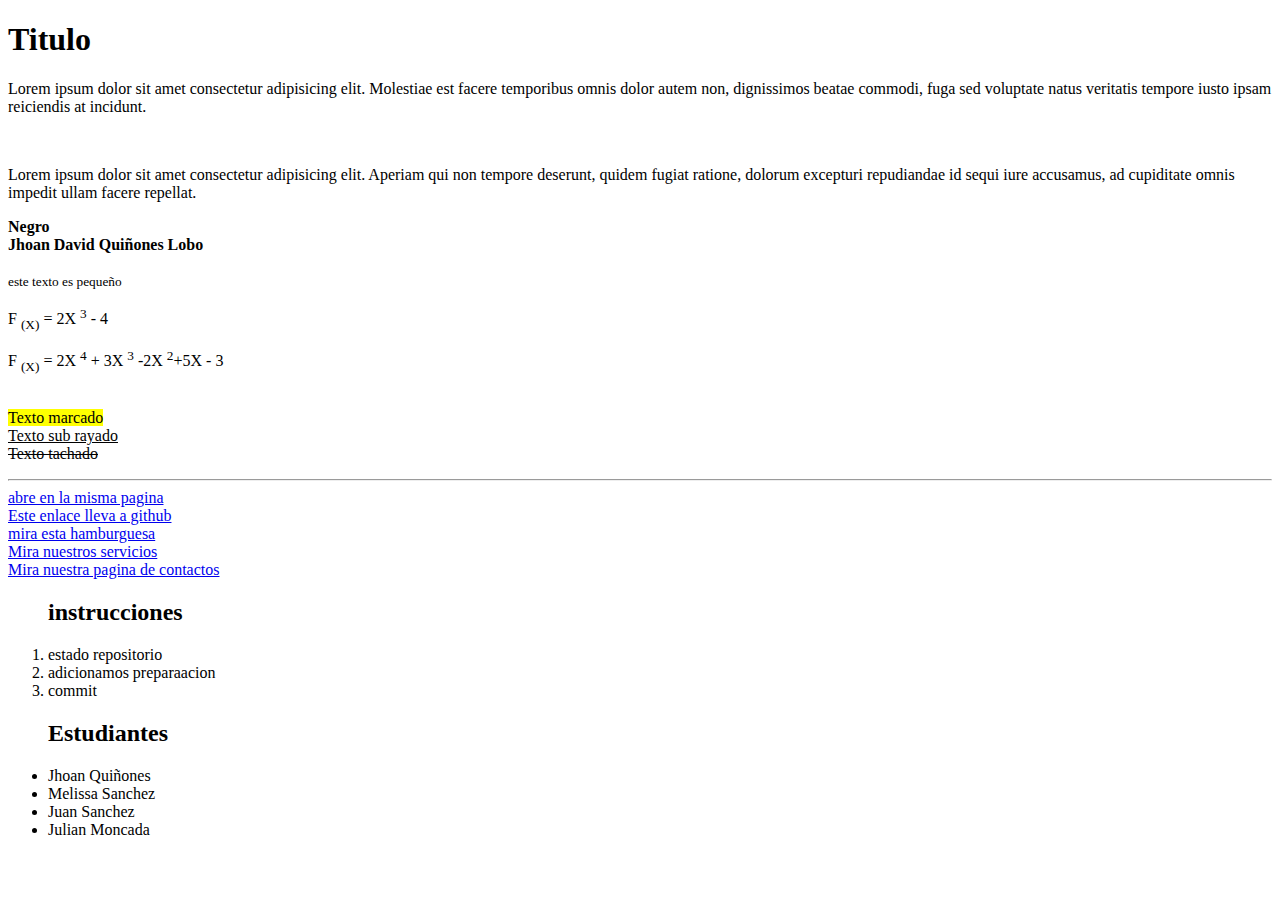
==== index.html @ f7ba7e28 "Codigo_base" ====
<!DOCTYPE html>
<html lang="en">
<head>
    <meta charset="UTF-8">
    <meta name="viewport" content="width=device-width, initial-scale=1.0">
    <title>Clase 1</title>
</head>
<body>
    <h1>Titulo</h1>
    <p>Lorem ipsum dolor sit amet consectetur adipisicing elit. Molestiae est facere temporibus omnis dolor autem non, dignissimos beatae commodi, fuga sed voluptate natus veritatis tempore iusto ipsam reiciendis at incidunt.</p>
    <br>
    <p>Lorem ipsum dolor sit amet consectetur adipisicing elit. Aperiam qui non tempore deserunt, quidem fugiat ratione, dolorum excepturi repudiandae id sequi iure accusamus, ad cupiditate omnis impedit ullam facere repellat.</p>
    <!--negrita, cursiva <i> sin peso semantico -->
    <b>Negro</b>
    <br>
    <!--negrita, cursiva <em> con peso semaantico -->
    <strong>Jhoan David Quiñones Lobo</strong>
    <br>
    <br>

    <small>este texto es pequeño</small>
    <br>
    <!--Formula matematica-->
    <p> F <sub>(X)</sub> = 2X <sup>3</sup> - 4</p>

    <p> F <sub>(X)</sub> = 2X <sup>4</sup> + 3X <sup>3</sup> -2X <sup>2</sup>+5X - 3<p>
    <br>

    <mark>Texto marcado</mark>
    <br>
    <ins>Texto sub rayado</ins>
    <br>
    <del>Texto tachado</del>
    <br>
    <hr>

    <a href="https://github.com/">abre en la misma pagina</a>
    <br>
    <a href="https://github.com/" target="_blank">Este enlace lleva a github</a>
    <br>
    <a href="img/food1.png" target="_blank"> mira esta hamburguesa</a>
    <br>
    <a href="paginas/servicios.html">Mira nuestros servicios</a>
    <br>
    <a href="paginas/contactos.html"> Mira nuestra pagina de contactos</a>
    
     <!-- listas ordenadas -->
    <ol>
        <h2>instrucciones</h2>
    
        <li>estado repositorio</li>
        <li>adicionamos preparaacion</li>
        <li>commit</li>
    </ol>

     <!-- listas desordenada -->
    <ul>
        <h2>Estudiantes</h2>
        <li>Jhoan Quiñones</li>
        <li>Melissa Sanchez</li>
        <li>Juan Sanchez</li>
        <li>Julian Moncada</li>
    </ul>
    
    
</body>
</html>
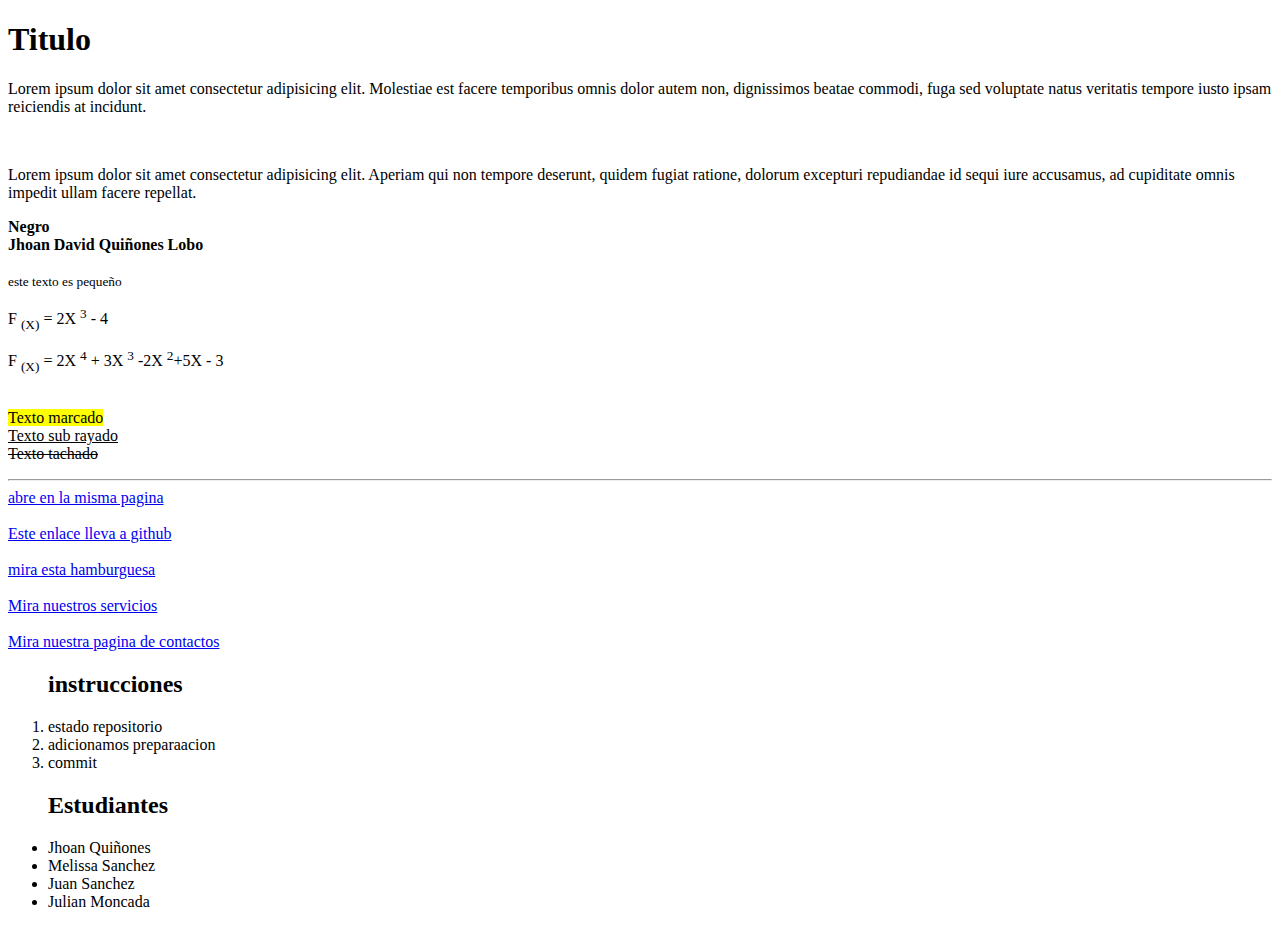
==== commit 1b6f44aa: "actualizacion" ====
--- a/index.html
+++ b/index.html
@@ -36,11 +36,15 @@
 
     <a href="https://github.com/">abre en la misma pagina</a>
     <br>
+    <br>
     <a href="https://github.com/" target="_blank">Este enlace lleva a github</a>
+    <br>
     <br>
     <a href="img/food1.png" target="_blank"> mira esta hamburguesa</a>
     <br>
+    <br>
     <a href="paginas/servicios.html">Mira nuestros servicios</a>
+    <br>
     <br>
     <a href="paginas/contactos.html"> Mira nuestra pagina de contactos</a>
     
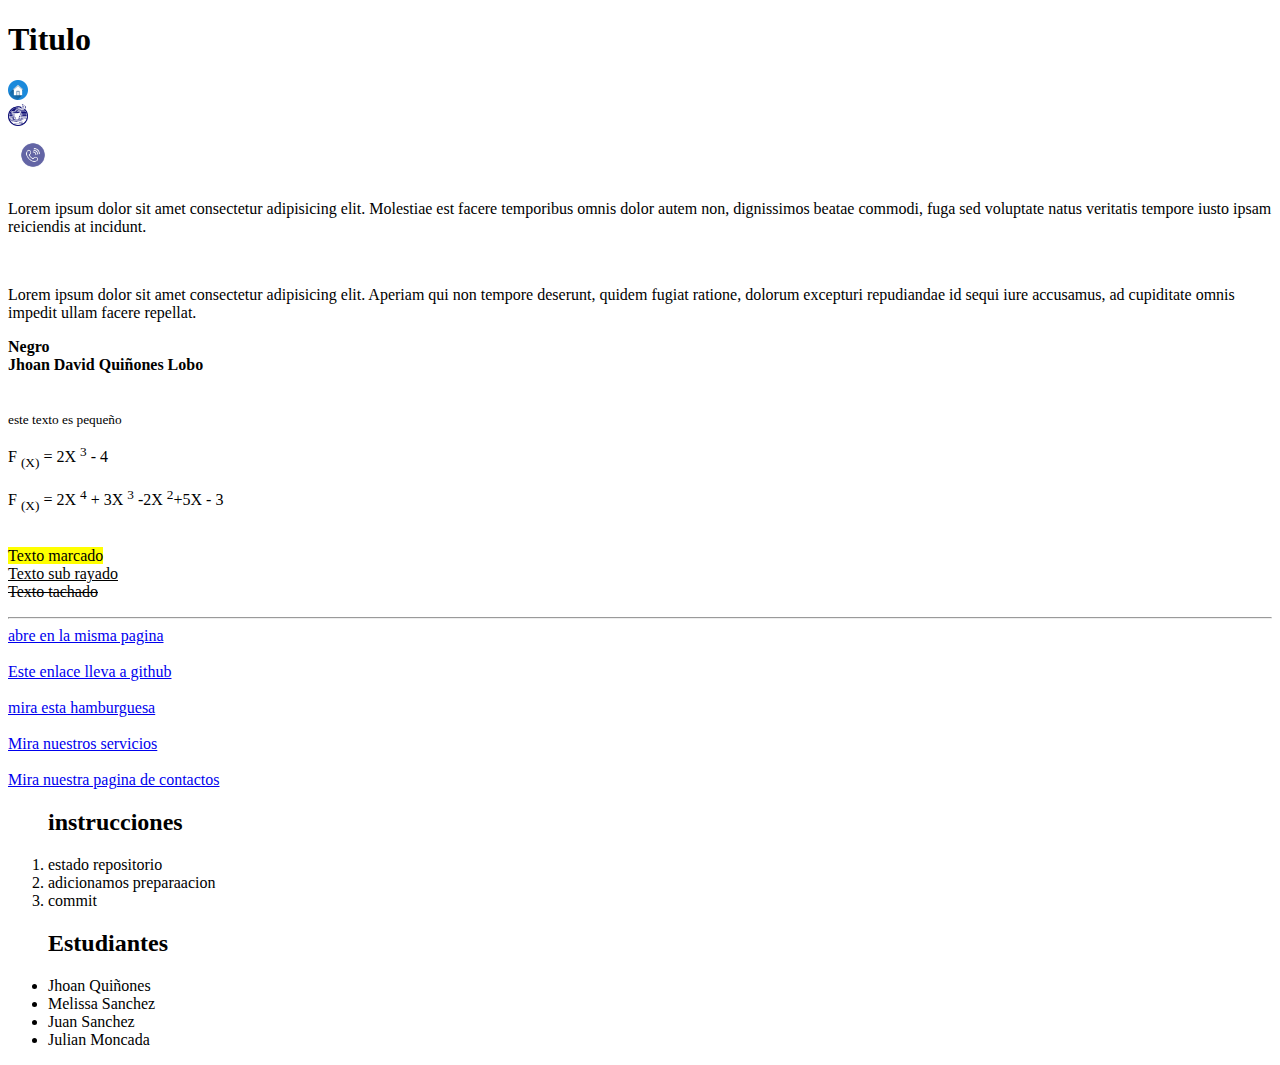
==== commit 27d4a19f: "Actualizacion 26-02-25" ====
--- a/index.html
+++ b/index.html
@@ -7,6 +7,18 @@
 </head>
 <body>
     <h1>Titulo</h1>
+    <a href="#">
+        <img src="img/house.png" alt="no cargo" width="20px">
+    </a>
+    <br>
+    <a href="paginas/servicios.html">
+        <img src="img/servicio.png" alt="no cargo" width="20px">
+    </a>
+    <br>
+    <a href="paginas/contactos.html">
+        <img src="img/contacto.png" alt="no cargo" width="50px">
+    </a>
+
     <p>Lorem ipsum dolor sit amet consectetur adipisicing elit. Molestiae est facere temporibus omnis dolor autem non, dignissimos beatae commodi, fuga sed voluptate natus veritatis tempore iusto ipsam reiciendis at incidunt.</p>
     <br>
     <p>Lorem ipsum dolor sit amet consectetur adipisicing elit. Aperiam qui non tempore deserunt, quidem fugiat ratione, dolorum excepturi repudiandae id sequi iure accusamus, ad cupiditate omnis impedit ullam facere repellat.</p>
@@ -17,7 +29,7 @@
     <strong>Jhoan David Quiñones Lobo</strong>
     <br>
     <br>
-
+    <br>
     <small>este texto es pequeño</small>
     <br>
     <!--Formula matematica-->
@@ -33,7 +45,6 @@
     <del>Texto tachado</del>
     <br>
     <hr>
-
     <a href="https://github.com/">abre en la misma pagina</a>
     <br>
     <br>
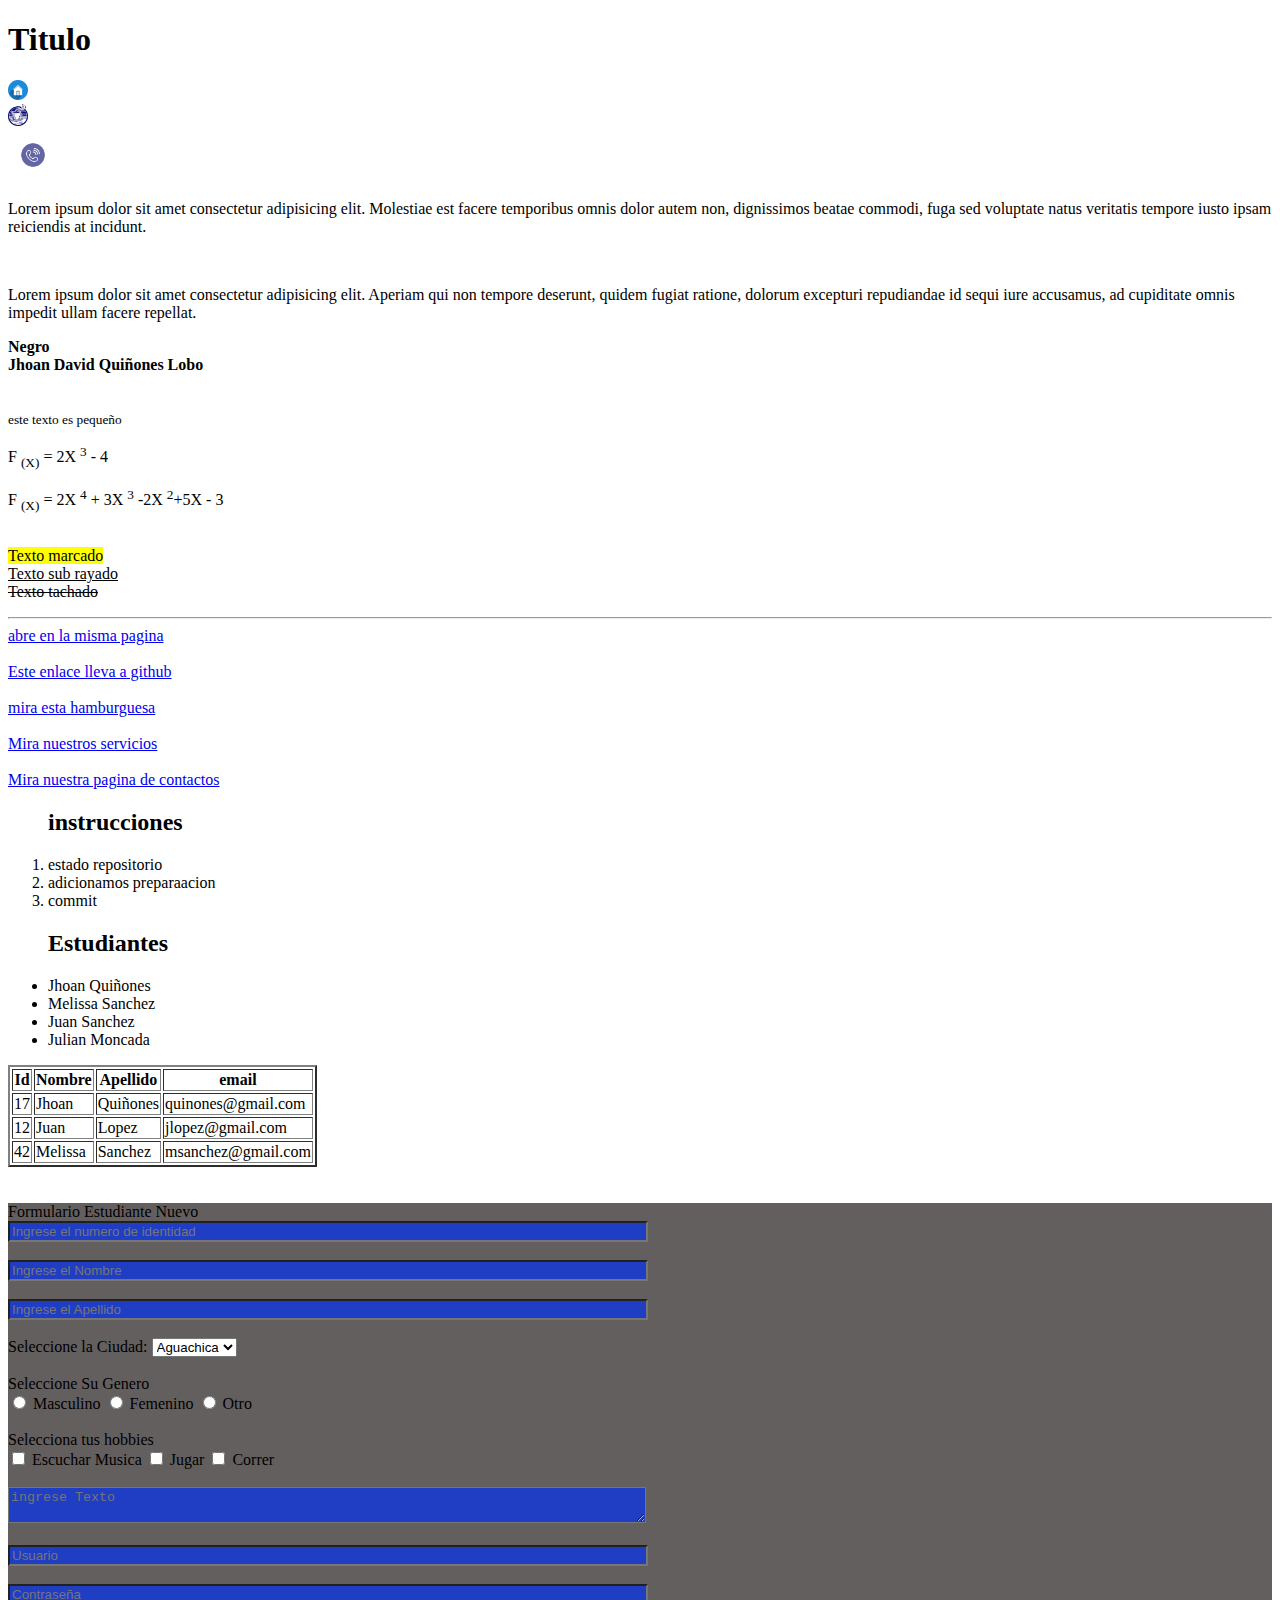
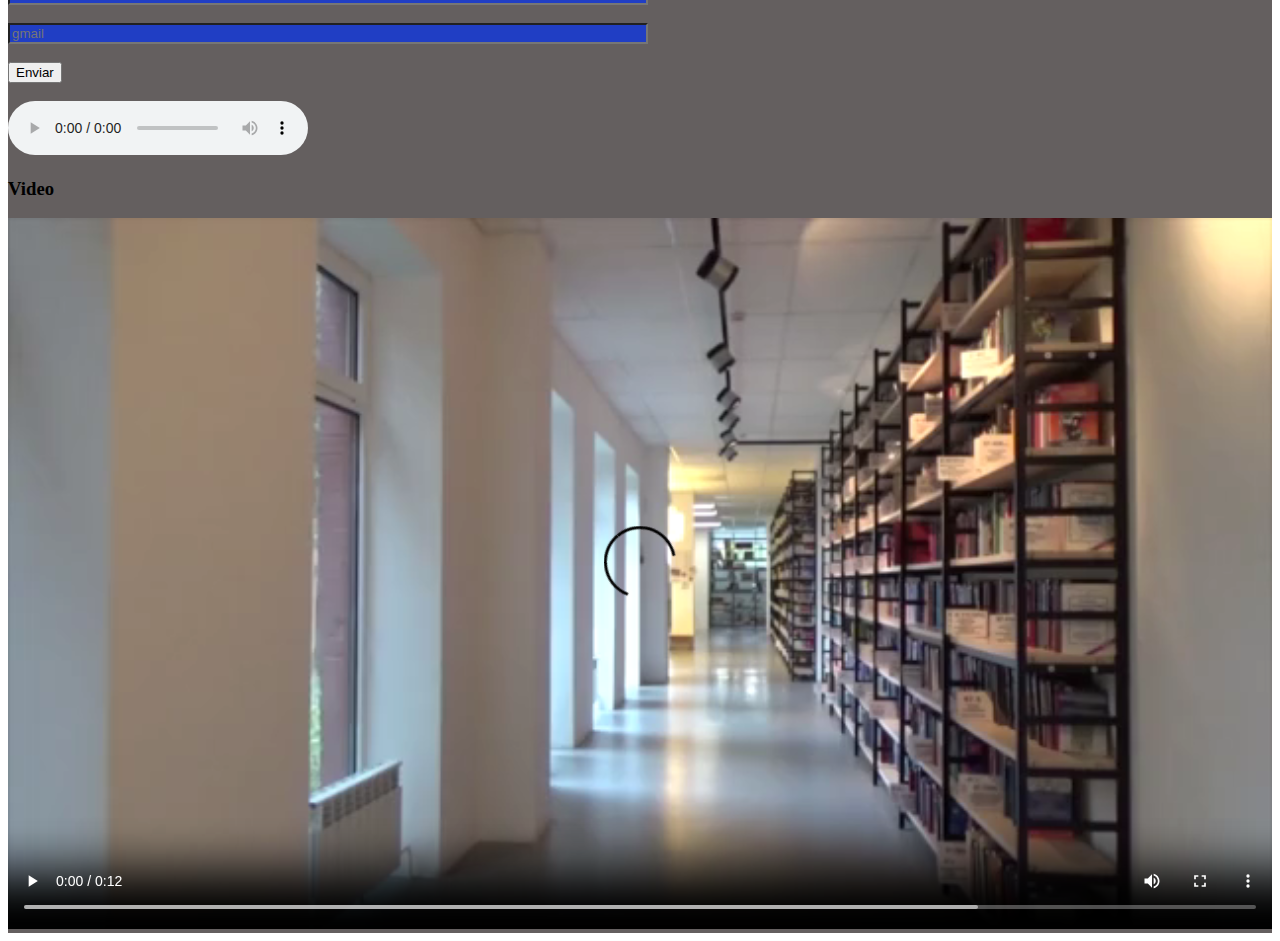
==== commit aa79867b: "Actualizacion 03-03-25" ====
--- a/index.html
+++ b/index.html
@@ -76,7 +76,89 @@
         <li>Juan Sanchez</li>
         <li>Julian Moncada</li>
     </ul>
-    
-    
+    <table border="2px">
+    <tr>
+        <th>Id</th>
+        <th>Nombre</th>
+        <th>Apellido</th>
+        <th>email</th>
+    </tr>
+    <tr>
+        <td>17</td>
+        <td>Jhoan</td>
+        <td>Quiñones</td>
+        <td>quinones@gmail.com</td>
+    </tr>
+    <tr>
+        <td>12</td>
+        <td>Juan</td>
+        <td>Lopez</td>
+        <td>jlopez@gmail.com</td>
+    </tr>
+    <tr>
+        <td>42</td>
+        <td>Melissa</td>
+        <td>Sanchez</td>
+        <td>msanchez@gmail.com</td>
+    </tr>
+    </table>
+    <br>
+    <br>
+    <!--formulario-->
+    <div style="width: 100%; background-color: rgb(100, 95, 95);">
+        <form action="">
+            <label for="">Formulario Estudiante Nuevo </label>
+            <br>
+            <input type="number" name="" id="" style="width: 50%; background-color: rgb(32, 62, 196);" placeholder="Ingrese el numero de identidad">
+            <br>
+            <br>
+            <input type="text" style="width: 50%; background-color: rgb(32, 62, 196);" placeholder="Ingrese el Nombre">
+            <br>
+            <br>
+            <input type="text" style="width: 50%; background-color: rgb(32, 62, 196);" placeholder="Ingrese el Apellido">
+            <br>
+            <br>
+            <label for="">Seleccione la Ciudad:</label>
+            <select name="" id="">
+                <option value="">Aguachica</option>
+                <option value="">Medellin</option>
+                <option value="">Bogota</option>
+            </select>
+            <br>
+            <br>
+            <label for="">Seleccione Su Genero</label>
+            <br>
+            <input type="radio" name="" id=""> <label for="">Masculino</label>
+            <input type="radio" name="" id=""> <label for="">Femenino</label>
+            <input type="radio" name="" id=""> <label for="">Otro</label>
+            <br>
+            <br>
+            <label for="">Selecciona tus hobbies</label>
+            <br>
+            <input type="checkbox" name="" id=""> <label for="">Escuchar Musica</label>
+            <input type="checkbox" name="" id=""> <label for="">Jugar</label>
+            <input type="checkbox" name="" id=""> <label for="">Correr</label>
+            <br>
+            <br>
+            <textarea name="" id="" style="width: 50%; background-color: rgb(32, 62, 196);" placeholder="ingrese Texto"></textarea>
+            <br>
+            <br>
+            <input type="text" name="" id="" placeholder="Usuario" style="width: 50%; background-color: rgb(32, 62, 196);">
+            <br>
+            <br>
+            <input type="password" name="" id="" placeholder="Contraseña" style="width: 50%; background-color: rgb(32, 62, 196);">
+            <br>
+            <br>
+            <input type="email" name="" id="" placeholder="gmail" style="width: 50%; background-color: rgb(32, 62, 196);">
+            <br>
+            <br>
+            <input type="submit" value="Enviar">
+            <br>
+            <br>
+            <audio src="/audio/audio1.mp3" controls></audio>
+            <h3>Video</h3>
+            <video src="/videos/video1.mp4" style="width: 100%;"controls></video>
+        </form>
+    </div>
 </body>
 </html>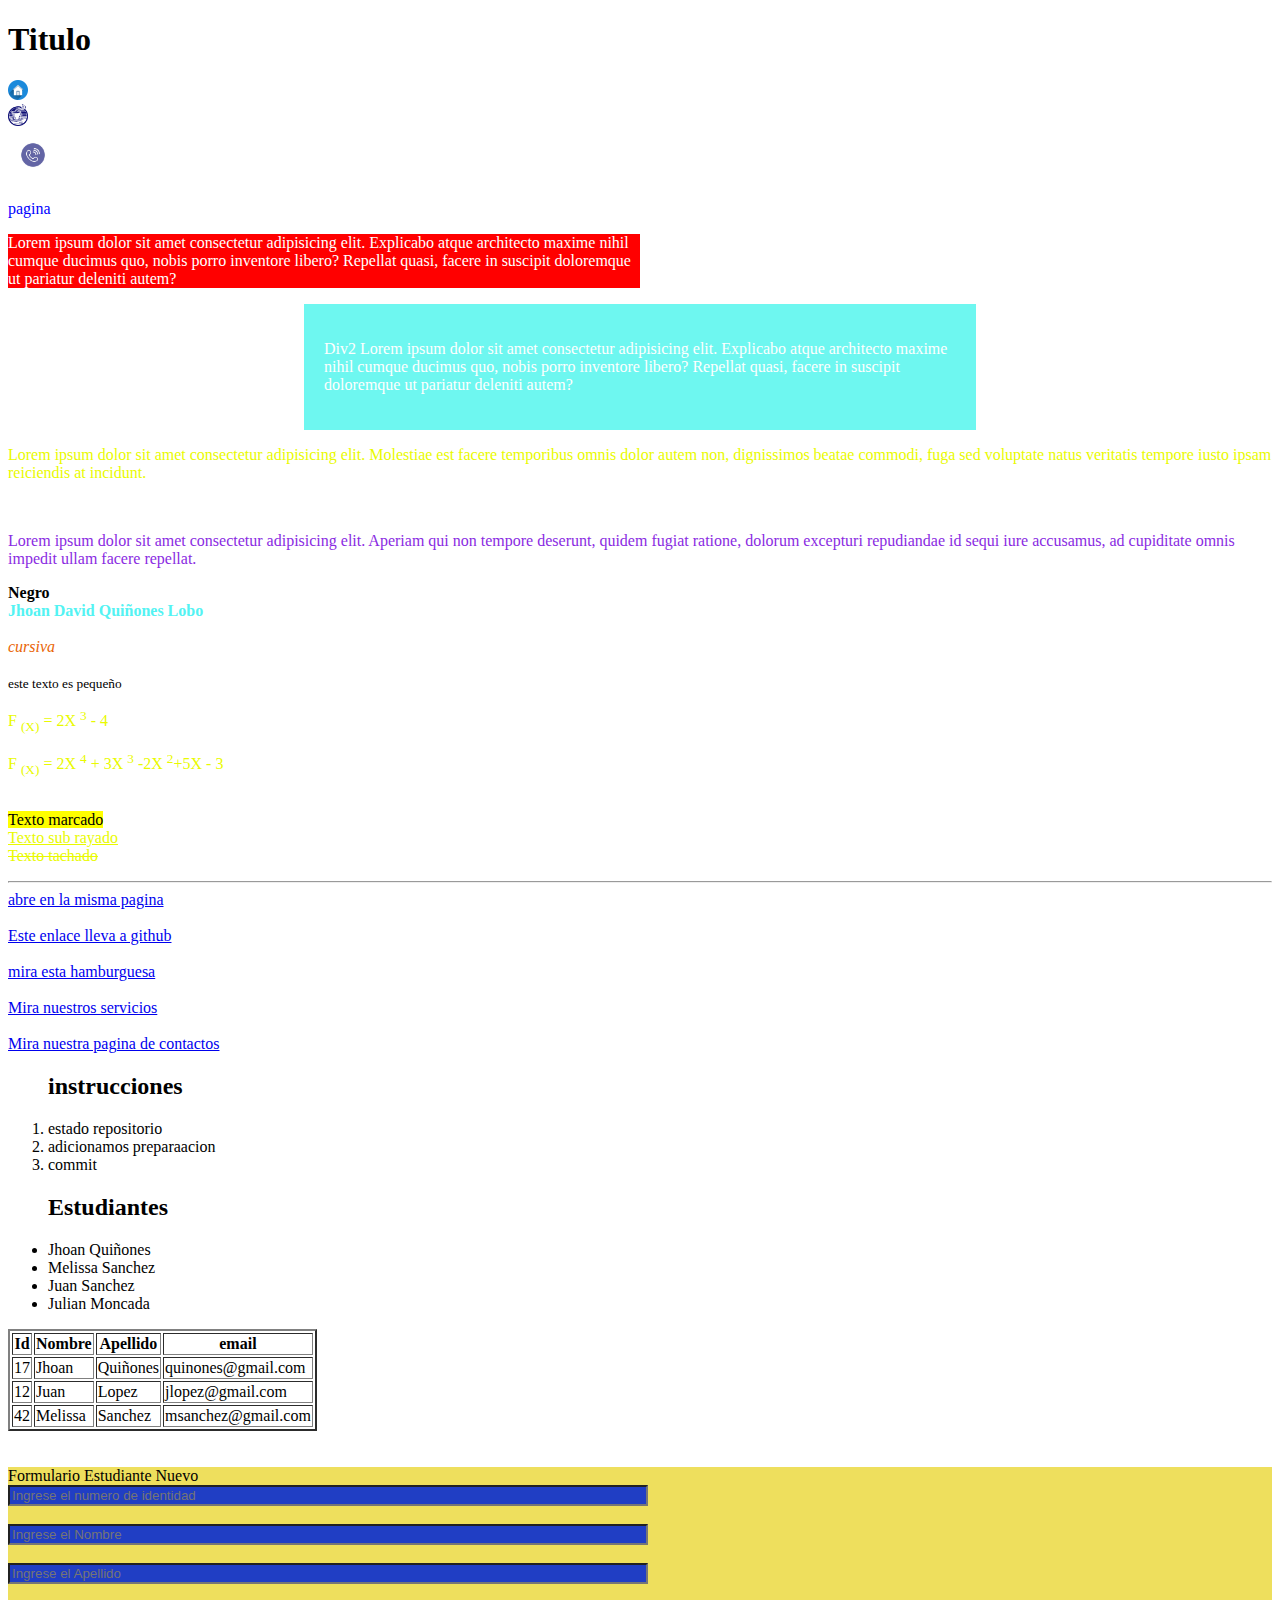
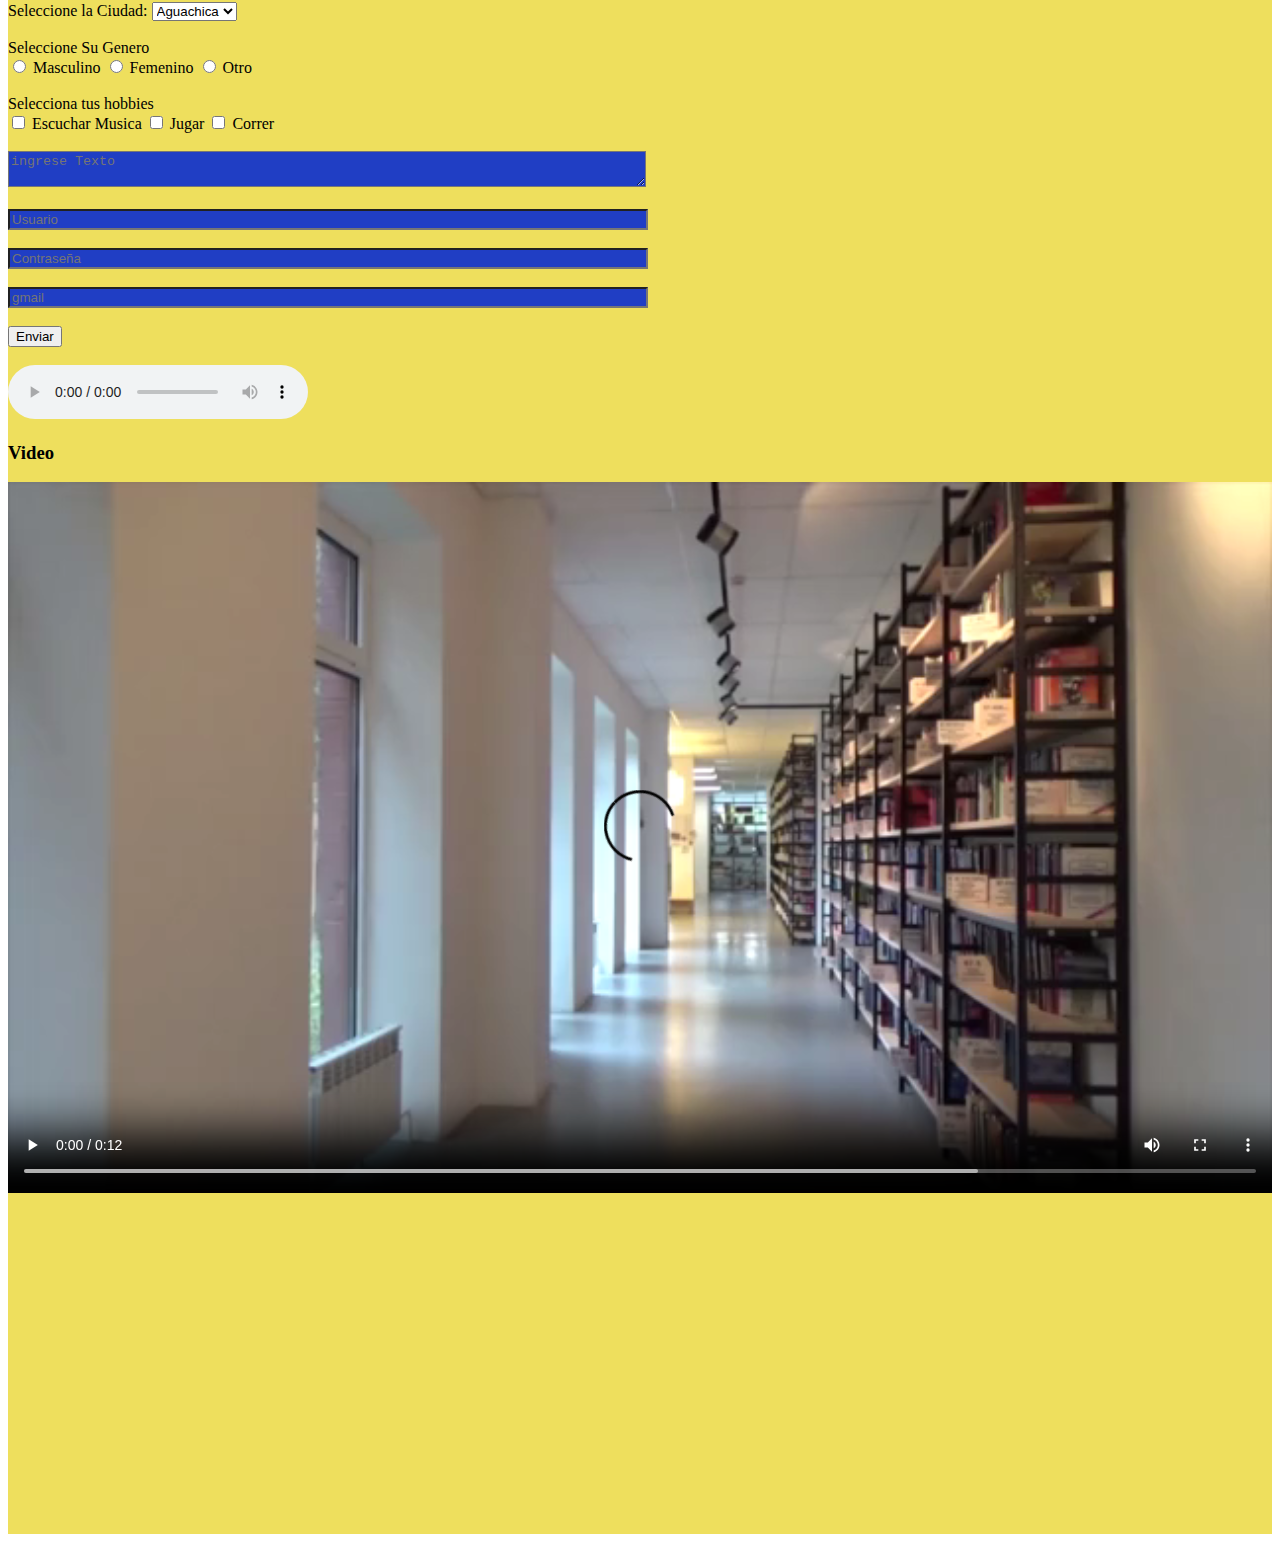
==== commit 08a37eab: "Actualizacion 05-03-25" ====
--- a/index.html
+++ b/index.html
@@ -4,6 +4,14 @@
     <meta charset="UTF-8">
     <meta name="viewport" content="width=device-width, initial-scale=1.0">
     <title>Clase 1</title>
+    <style>
+        p{
+            /* aplicar colores al texto */
+            color:rgb(233, 250, 0);
+            
+        }
+    </style>
+    <link rel="stylesheet" href="css/style.css">
 </head>
 <body>
     <h1>Titulo</h1>
@@ -18,16 +26,24 @@
     <a href="paginas/contactos.html">
         <img src="img/contacto.png" alt="no cargo" width="50px">
     </a>
-
+    <p class="pDiferente">pagina</p>
+    <div class="Div">
+        <p style="color: white;">Lorem ipsum dolor sit amet consectetur adipisicing elit. Explicabo atque architecto maxime nihil cumque ducimus quo, nobis porro inventore libero? Repellat quasi, facere in suscipit doloremque ut pariatur deleniti autem?</p>
+    </div>
+    <div class="Div2">
+        <p style="color: white;"> Div2 Lorem ipsum dolor sit amet consectetur adipisicing elit. Explicabo atque architecto maxime nihil cumque ducimus quo, nobis porro inventore libero? Repellat quasi, facere in suscipit doloremque ut pariatur deleniti autem?</p>
+    </div>
     <p>Lorem ipsum dolor sit amet consectetur adipisicing elit. Molestiae est facere temporibus omnis dolor autem non, dignissimos beatae commodi, fuga sed voluptate natus veritatis tempore iusto ipsam reiciendis at incidunt.</p>
     <br>
-    <p>Lorem ipsum dolor sit amet consectetur adipisicing elit. Aperiam qui non tempore deserunt, quidem fugiat ratione, dolorum excepturi repudiandae id sequi iure accusamus, ad cupiditate omnis impedit ullam facere repellat.</p>
+    <p class="JQ">Lorem ipsum dolor sit amet consectetur adipisicing elit. Aperiam qui non tempore deserunt, quidem fugiat ratione, dolorum excepturi repudiandae id sequi iure accusamus, ad cupiditate omnis impedit ullam facere repellat.</p>
     <!--negrita, cursiva <i> sin peso semantico -->
     <b>Negro</b>
     <br>
     <!--negrita, cursiva <em> con peso semaantico -->
-    <strong>Jhoan David Quiñones Lobo</strong>
+    <strong class="nSemantica">Jhoan David Quiñones Lobo</strong>
     <br>
+    <br>
+    <i class="RGB">cursiva</i>
     <br>
     <br>
     <small>este texto es pequeño</small>
@@ -105,7 +121,7 @@
     <br>
     <br>
     <!--formulario-->
-    <div style="width: 100%; background-color: rgb(100, 95, 95);">
+    <div style="width: 100%; background-color: rgb(238, 223, 93);">
         <form action="">
             <label for="">Formulario Estudiante Nuevo </label>
             <br>
@@ -155,9 +171,12 @@
             <input type="submit" value="Enviar">
             <br>
             <br>
-            <audio src="/audio/audio1.mp3" controls></audio>
+            <audio src="audio/audio1.mp3" controls></audio>
             <h3>Video</h3>
-            <video src="/videos/video1.mp4" style="width: 100%;"controls></video>
+            <video src="videos/video1.mp4" style="width: 100%;"controls></video>
+            <br>
+            <br>
+            <iframe width="560" height="315" src="https://www.youtube.com/embed/1V_xRb0x9aw?si=8L6VQoO3tNueAf0U" title="YouTube video player" frameborder="0" allow="accelerometer; autoplay; clipboard-write; encrypted-media; gyroscope; picture-in-picture; web-share" referrerpolicy="strict-origin-when-cross-origin" allowfullscreen></iframe>
         </form>
     </div>
 </body>
--- a/css/style.css
+++ b/css/style.css
@@ -0,0 +1,27 @@
+/*Esto es un comentario de una o varias lineas*/
+body{
+    background-color: rgba(255, 255, 255, 0.671);
+}
+
+.pDiferente{
+    color: blue;
+}
+.nSemantica{
+    color: rgb(83, 243, 243);
+}
+.JQ{
+    color: blueviolet;
+}
+.RGB{
+    color: rgb(233, 101, 6);
+}
+.Div{
+    width: 50%;
+    background-color: red;
+}
+.Div2{
+    width: 50%;
+    background-color: hsl(177, 89%, 70%);
+    margin: auto;
+    padding: 20px;
+}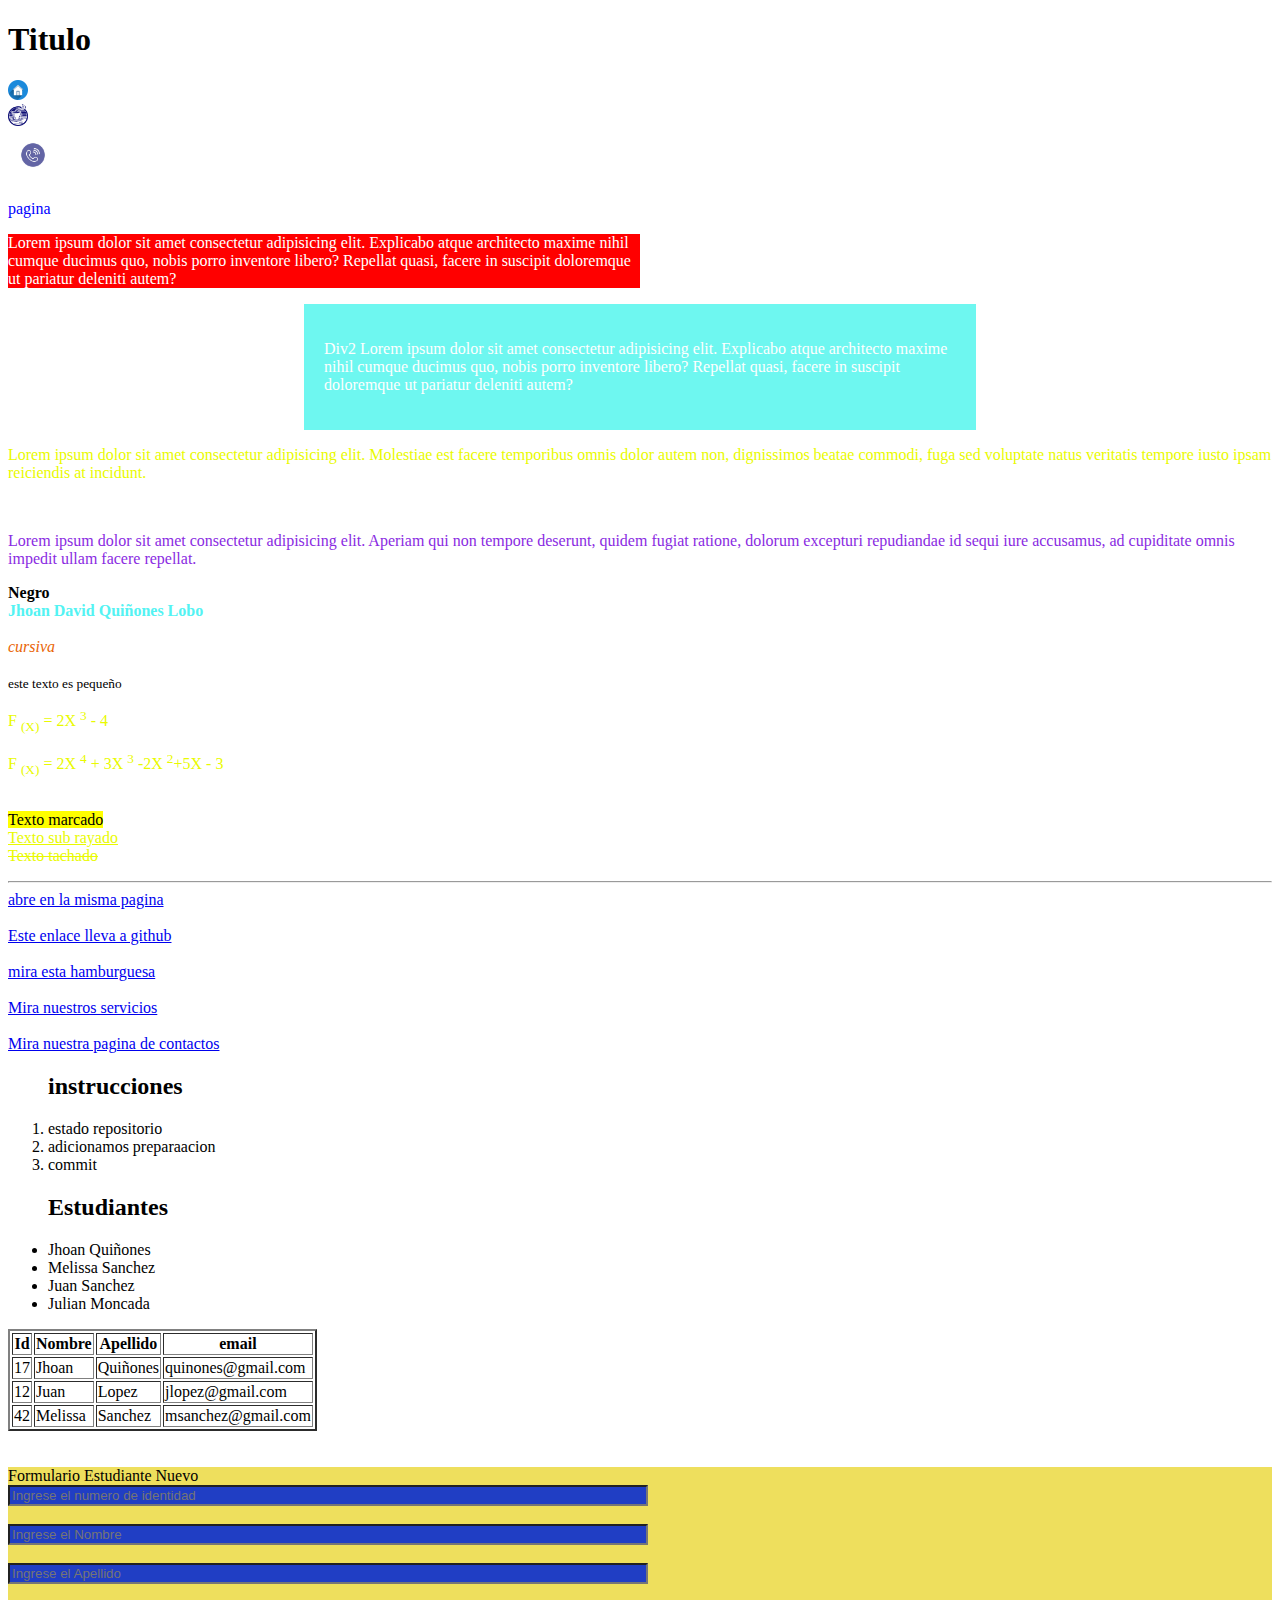
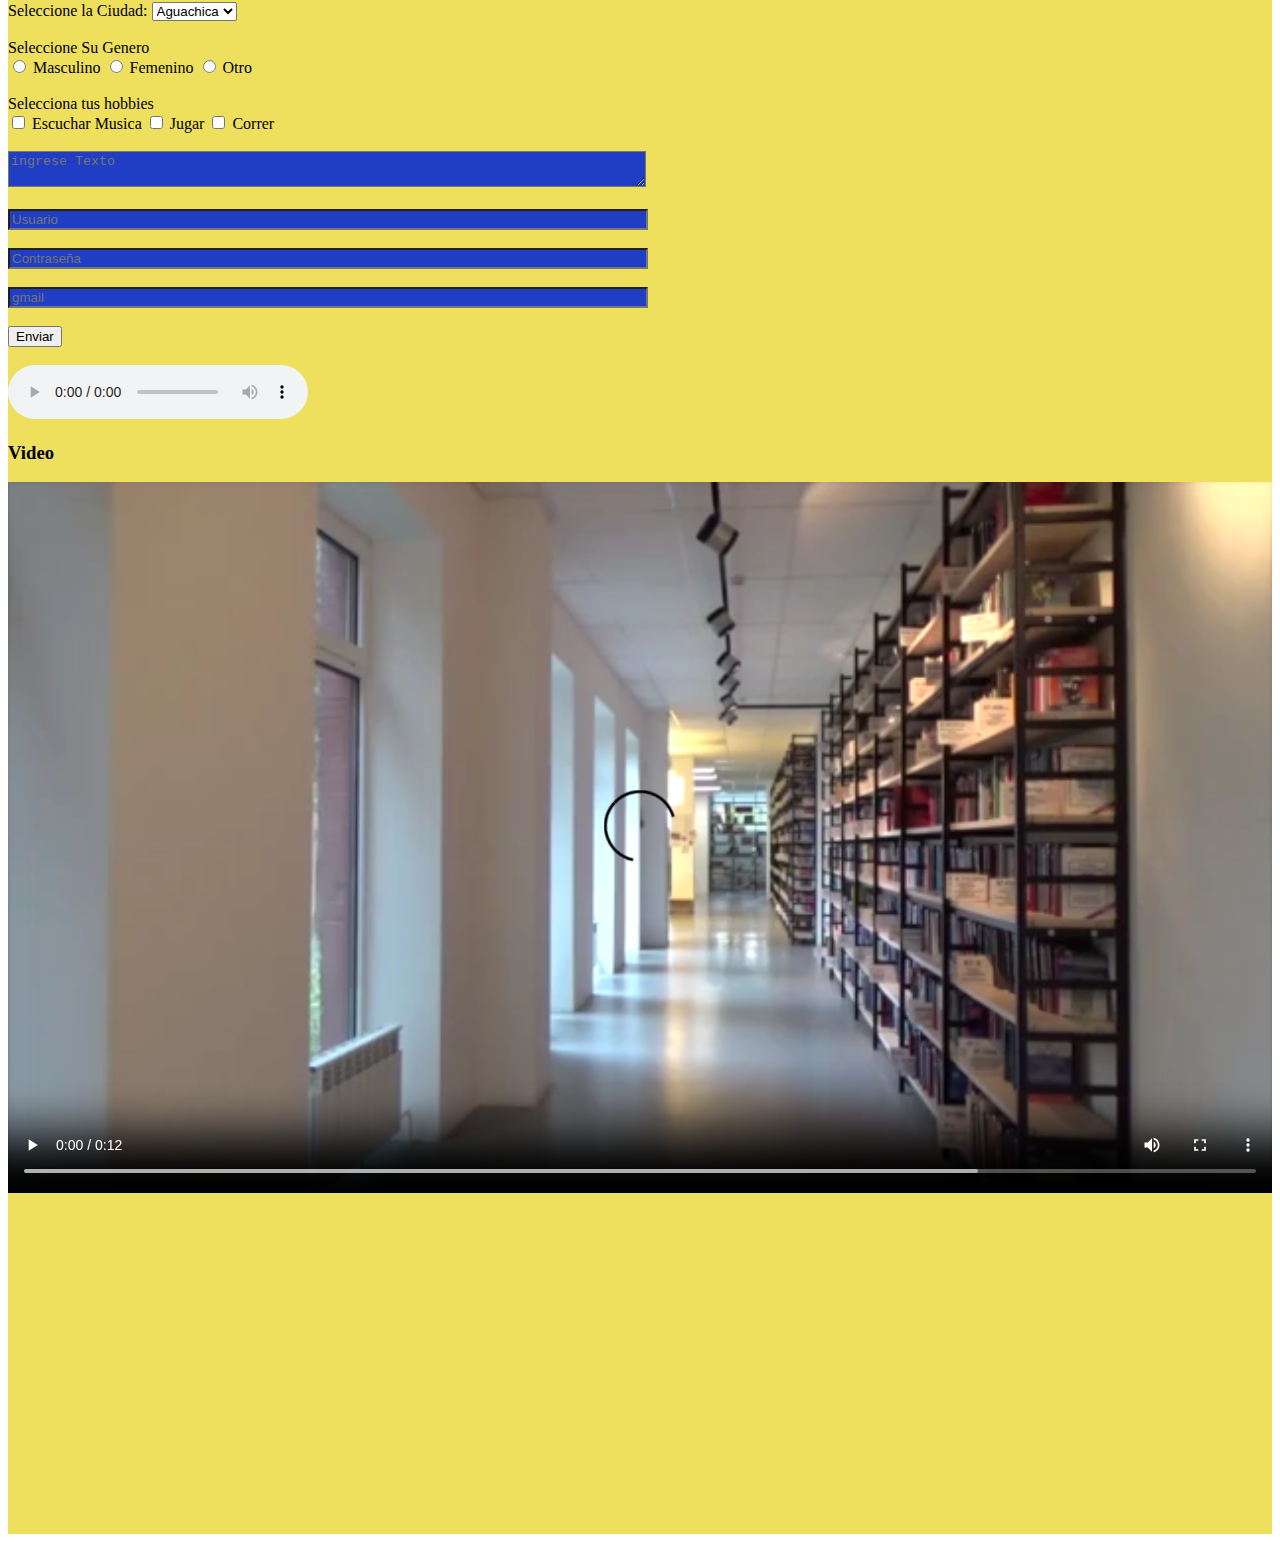
==== commit c3db3d56: "ultima actualizacion" ====
--- a/index.html
+++ b/index.html
@@ -144,9 +144,9 @@
             <br>
             <label for="">Seleccione Su Genero</label>
             <br>
-            <input type="radio" name="" id=""> <label for="">Masculino</label>
-            <input type="radio" name="" id=""> <label for="">Femenino</label>
-            <input type="radio" name="" id=""> <label for="">Otro</label>
+            <input type="radio" name="genero" id=""> <label for="">Masculino</label>
+            <input type="radio" name="genero" id=""> <label for="">Femenino</label>
+            <input type="radio" name="genero" id=""> <label for="">Otro</label>
             <br>
             <br>
             <label for="">Selecciona tus hobbies</label>
